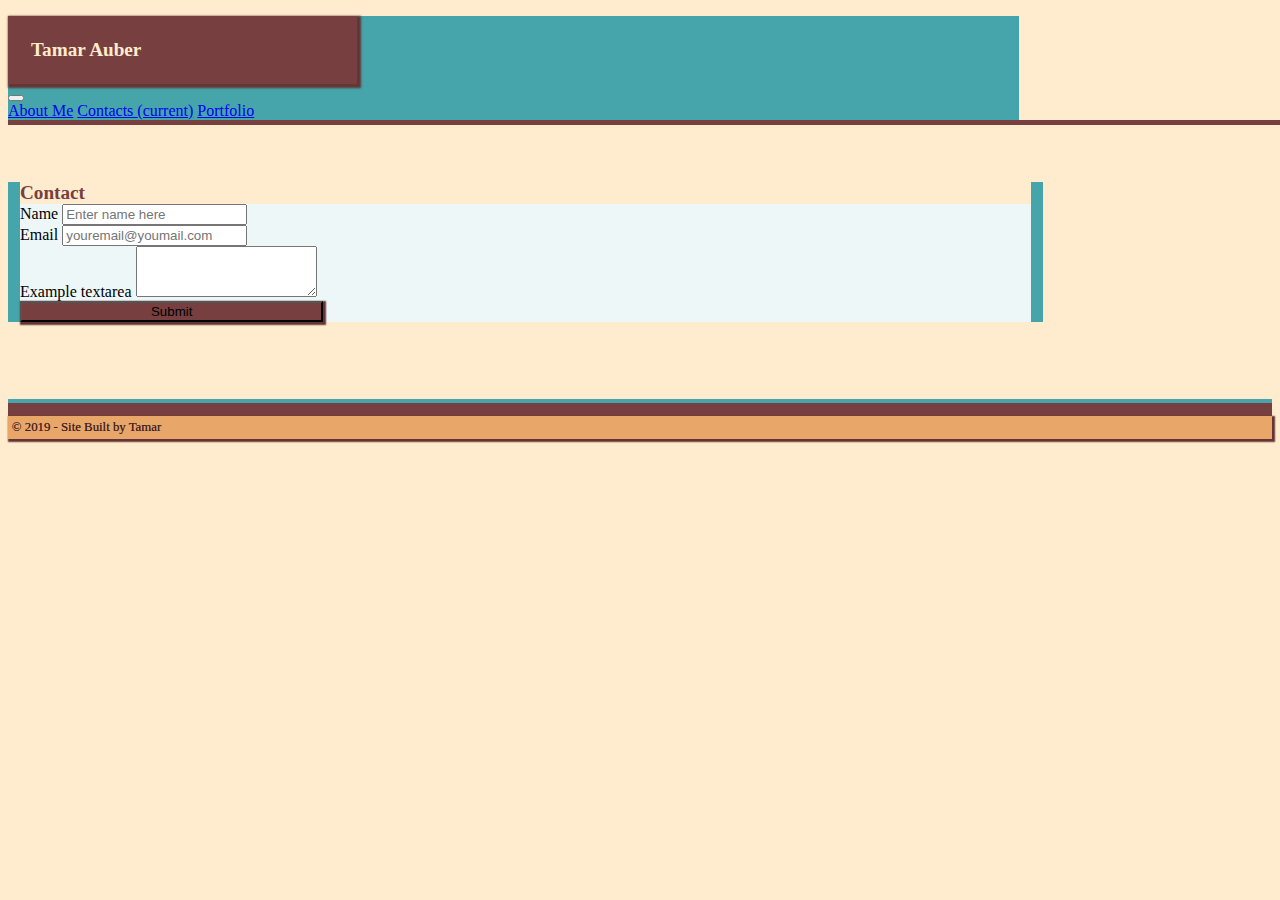
==== contacts.html @ 891880fe "Footer" ====
<!doctype html>
<html lang="en">
  <head>
    <!-- Required meta tags -->
    <meta charset="utf-8">
    <meta name="viewport" content="width=device-width, initial-scale=1, shrink-to-fit=no">

    <!-- Bootstrap CSS -->
    <link rel="stylesheet" href="https://stackpath.bootstrapcdn.com/bootstrap/4.2.1/css/bootstrap.min.css" integrity="sha384-GJzZqFGwb1QTTN6wy59ffF1BuGJpLSa9DkKMp0DgiMDm4iYMj70gZWKYbI706tWS" crossorigin="anonymous">

    <!-- Custom CSS -->
    <link rel="stylesheet" type="text/css" href="css/custom.css">
    <title>Hello, world!</title>
  </head>
  <body>
    <!--Navigation Bar-->
    <div class="container custom-nav">
            <nav class="navbar navbar-expand-lg navbar-light">
            
                <h2 class="name-logo">Tamar Auber</h2>
               
                <button class="navbar-toggler" type="button" data-toggle="collapse" data-target="#navbarNavAltMarkup" aria-controls="navbarNavAltMarkup" aria-expanded="false" aria-label="Toggle navigation">
                  <span class="navbar-toggler-icon"></span>
                </button>
                <div class="collapse navbar-collapse" id="navbarNavAltMarkup">
                  <div class="navbar-nav ml-auto">
                      <a class="nav-item nav-link " href="index.html">About Me</a>
                    <a class="nav-item nav-link active " href="contacts.html">Contacts <span class="sr-only">(current)</span></a>
       
                    <a class="nav-item nav-link " href="#">Portfolio</a>
                  </div>
                </div>
              </nav>
              </div>

    <!--Nav Bar Line-->

      <div class="row col-12 teal-line"></div>
      <div class="col-lg-12 buffer hidesm"></div>
      <div class="col-lg-12 buffer hide"></div>
    <!-- About Me Container-->

    <div class = "container about-me">
        
            <div class="card">
                
                    <div class="card-header brown-font main-text-head">
                      <strong>Contact</strong>
                    </div>
                    
                    <div class="card-body ">
                      <form>
                        <div class="form-group">
                          <label for="inputName">Name</label>
                          <input type="name" class="form-control" id="inputName" aria-describedby="nameHelp" placeholder="Enter name here">
                          
                        </div>
                        <div class="form-group">
                          <label for="exampleInputPassword1">Email</label>
                          <input type="email" class="form-control" id="exampleInputEmail1" placeholder="youremail@youmail.com">
                        </div>

                        <div class="form-group">
                          <label for="exampleFormControlTextarea1">Example textarea</label>
                          <textarea class="form-control" id="exampleFormControlTextarea1" rows="3"></textarea>
                        </div>

                      
                        
                        <button type="submit" class="btn btn-primary contact-button">Submit</button>
                        
                      </form> 
                      
                    </div>
                    
                      
                    </div>
                
                  </div>

                  <div class="col-lg-12 buffer"></div>
    <div class="col-lg-12 buffer "></div>
    

<!--Footer-->

<div class="navbar navbar-default navbar-fixed-bottom footer">
  <div class="container">
  
    <p class="navbar-text mx-auto embossed">© 2019 - Site Built by Tamar </p>
      
<!--TO DO: Add functionality to footer -->       
    
    
  </div>
  </div>
    
  </body>

  <!-- Optional JavaScript -->
    <!-- jQuery first, then Popper.js, then Bootstrap JS -->
    <script src="https://code.jquery.com/jquery-3.2.1.slim.min.js" integrity="sha384-KJ3o2DKtIkvYIK3UENzmM7KCkRr/rE9/Qpg6aAZGJwFDMVNA/GpGFF93hXpG5KkN" crossorigin="anonymous"></script>
    <script src="https://cdnjs.cloudflare.com/ajax/libs/popper.js/1.12.9/umd/popper.min.js" integrity="sha384-ApNbgh9B+Y1QKtv3Rn7W3mgPxhU9K/ScQsAP7hUibX39j7fakFPskvXusvfa0b4Q" crossorigin="anonymous"></script>
    <script src="https://maxcdn.bootstrapcdn.com/bootstrap/4.0.0/js/bootstrap.min.js" integrity="sha384-JZR6Spejh4U02d8jOt6vLEHfe/JQGiRRSQQxSfFWpi1MquVdAyjUar5+76PVCmYl" crossorigin="anonymous"></script>
</html>
---- css/custom.css ----
.caption-content h2{
    color:  blanchedalmond; 
    background-color:  #773f3f;
    padding: .6em;
    
   
}

.custom-nav {
    width: 80%;
    padding-bottom: 0;
    background-color: #e8a668;
   
    
}

.navbar {
    background-color: #45a5aa;
    
}

.teal-line {
    height: .3em;
    width: 100vw;
    margin: 0;
    background-color: #773f3f; 
   
    
}
body,
.card-header, 
.card-footer {
    background-color: blanchedalmond;
}

.footer {
    background-color: #773f3f; 
    border-top: .3em solid  #45a5aa;
    margin-bottom: 0;
    
     
}

.main-text-head {
    font-size: 1.2em;
}

.name-logo
 {
    background-color: #773f3f; 
    padding: 1.2em;
    margin-bottom: 0;
    color: blanchedalmond; 
    bottom: 0;
    font-size: 1.2em;
    box-shadow: .1em .1em .1em .1em #643535;
    width: 30%;
 } 
    
   .contact-button {
    background-color: #773f3f; 
    box-shadow: .1em .1em .1em .1em #643535;
    width: 30%;
       
   } 
    

.about-image {
    border: 2px solid #773f3f;
    margin-right: 1.2em;
   
}

.about-me {
    width: 80%;
    background-color: #e8a668;
    
    border-left: .8em solid #45a5aa;
    border-right: .8em solid #45a5aa;
    margin-bottom: 2.4em;
    margin-top: 1.2em;
}

.brown-font {
    color: #773f3f;
}

.card-body {
    background-color: #edf7f8;
    
}


.embossed {
    text-shadow: 0px .3px .3px #643535;
    padding: .3em;
    background-color: #e8a668;
    box-shadow: .1em .1em .1em .1em #643535;
    color: #432323;
    font-size: .8em;
    margin-top: 1em;
    margin-bottom: 1em;
}
.buffer {
    height: 1.2em;
}

.portfolio-item {
    display: block;
    position: relative;
    overflow: hidden;
    max-width: 500px;
    margin: auto auto 1em;
  }
  
  .portfolio-item .caption {
    display: flex;
    height: 100%;
    width: 100%;
    justify-content: flex-end;
    flex-direction: column;
    position: absolute;
   
  }

  @media only screen and (max-width: 1170px) {
    .hide {
        display: none;
    } 

    
  }
  
  @media only screen and (max-width: 940px) {
      .about-image,
       {
          width: 40%;
      }

      .hidesm {
          display:none;
      }
      
    }

@media only screen and (max-width: 640px) {
    .custom-nav,
    #portfolio {
        width: 95vw;
    }
    .about-image {
        width: 100%;
    }
.name-logo {
    width: 40%;
}
    .contact-button {
        width: 50%;
    }


  } 

  @media only screen and (max-width: 480px) {
    .about-image,
     {
        width: 60%;
    }
    .contact-button {
        width: 90%;
    }
  }
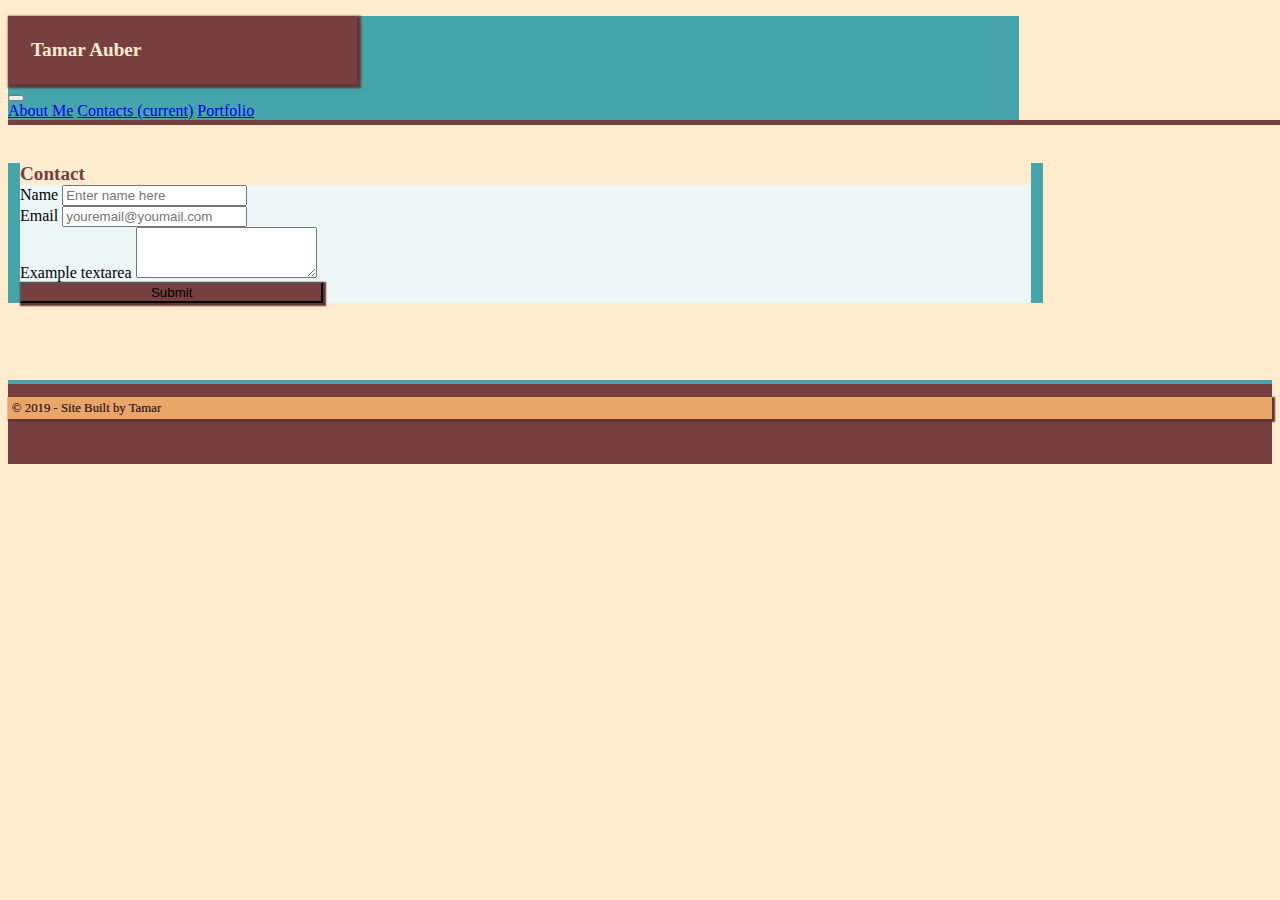
==== commit aa12b5e0: "Add styling" ====
--- a/contacts.html
+++ b/contacts.html
@@ -27,7 +27,7 @@
                       <a class="nav-item nav-link " href="index.html">About Me</a>
                     <a class="nav-item nav-link active " href="contacts.html">Contacts <span class="sr-only">(current)</span></a>
        
-                    <a class="nav-item nav-link " href="#">Portfolio</a>
+                    <a class="nav-item nav-link " href="portfolio.html">Portfolio</a>
                   </div>
                 </div>
               </nav>
@@ -36,8 +36,9 @@
     <!--Nav Bar Line-->
 
       <div class="row col-12 teal-line"></div>
-      <div class="col-lg-12 buffer hidesm"></div>
-      <div class="col-lg-12 buffer hide"></div>
+
+      <div class="col-lg-12 buffer"></div>
+      
     <!-- About Me Container-->
 
     <div class = "container about-me">
@@ -78,22 +79,22 @@
                 
                   </div>
 
+                  <div class="col-lg-12 buffer "></div>
                   <div class="col-lg-12 buffer"></div>
-    <div class="col-lg-12 buffer "></div>
+
+                  <div class="navbar navbar-default navbar-fixed-bottom footer">
+                    <div class="container">
+                    
+                      <p class="navbar-text mx-auto embossed">© 2019 - Site Built by Tamar </p>
+                        
+                  <!--TO DO: Add functionality to footer -->       
+                      
+                      
+                    </div>
+                    </div>
     
 
-<!--Footer-->
 
-<div class="navbar navbar-default navbar-fixed-bottom footer">
-  <div class="container">
-  
-    <p class="navbar-text mx-auto embossed">© 2019 - Site Built by Tamar </p>
-      
-<!--TO DO: Add functionality to footer -->       
-    
-    
-  </div>
-  </div>
     
   </body>
 
--- a/css/custom.css
+++ b/css/custom.css
@@ -25,9 +25,12 @@
     width: 100vw;
     margin: 0;
     background-color: #773f3f; 
-   
-    
 }
+ 
+ .main {
+   height: calc(100vh - 50px)
+ }   
+
 body,
 .card-header, 
 .card-footer {
@@ -35,12 +38,19 @@
 }
 
 .footer {
+    height: 40px;
     background-color: #773f3f; 
     border-top: .3em solid  #45a5aa;
+    min-height: 5em;
     margin-bottom: 0;
+   
+   
+   
+   
     
      
 }
+
 
 .main-text-head {
     font-size: 1.2em;
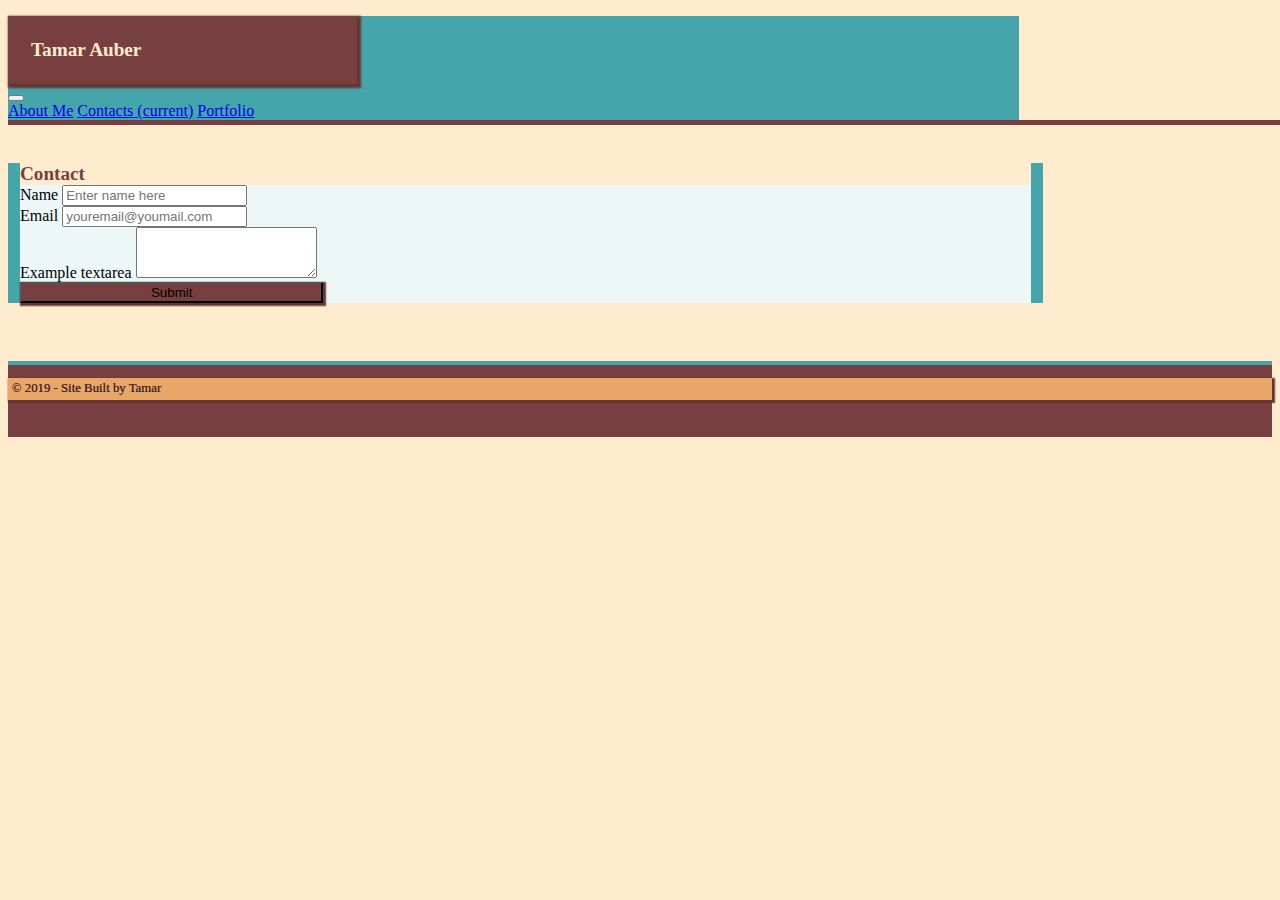
==== commit da9bb003: "Styling" ====
--- a/contacts.html
+++ b/contacts.html
@@ -37,11 +37,11 @@
 
       <div class="row col-12 teal-line"></div>
 
-      <div class="col-lg-12 buffer"></div>
+      <div class="col-lg-12 buffer hide"></div>
       
     <!-- About Me Container-->
 
-    <div class = "container about-me">
+    <div class = "container content">
         
             <div class="card">
                 
@@ -79,8 +79,8 @@
                 
                   </div>
 
-                  <div class="col-lg-12 buffer "></div>
-                  <div class="col-lg-12 buffer"></div>
+                  <div class="col-lg-12 buffer hide"></div>
+                  
 
                   <div class="navbar navbar-default navbar-fixed-bottom footer">
                     <div class="container">
--- a/css/custom.css
+++ b/css/custom.css
@@ -15,6 +15,9 @@
     
 }
 
+.main {
+    min-height: calc(100vh - 9em)
+}
 .navbar {
     background-color: #45a5aa;
     
@@ -27,9 +30,7 @@
     background-color: #773f3f; 
 }
  
- .main {
-   height: calc(100vh - 50px)
- }   
+   
 
 body,
 .card-header, 
@@ -41,14 +42,8 @@
     height: 40px;
     background-color: #773f3f; 
     border-top: .3em solid  #45a5aa;
-    min-height: 5em;
-    margin-bottom: 0;
-   
-   
-   
-   
-    
-     
+    min-height: 4.5em;
+    margin: 0;    
 }
 
 
@@ -82,7 +77,7 @@
    
 }
 
-.about-me {
+.content {
     width: 80%;
     background-color: #e8a668;
     
@@ -134,13 +129,7 @@
    
   }
 
-  @media only screen and (max-width: 1170px) {
-    .hide {
-        display: none;
-    } 
 
-    
-  }
   
   @media only screen and (max-width: 940px) {
       .about-image,
@@ -148,7 +137,7 @@
           width: 40%;
       }
 
-      .hidesm {
+      .hide {
           display:none;
       }
       
@@ -156,7 +145,7 @@
 
 @media only screen and (max-width: 640px) {
     .custom-nav,
-    #portfolio {
+    .portfolio-main {
         width: 95vw;
     }
     .about-image {
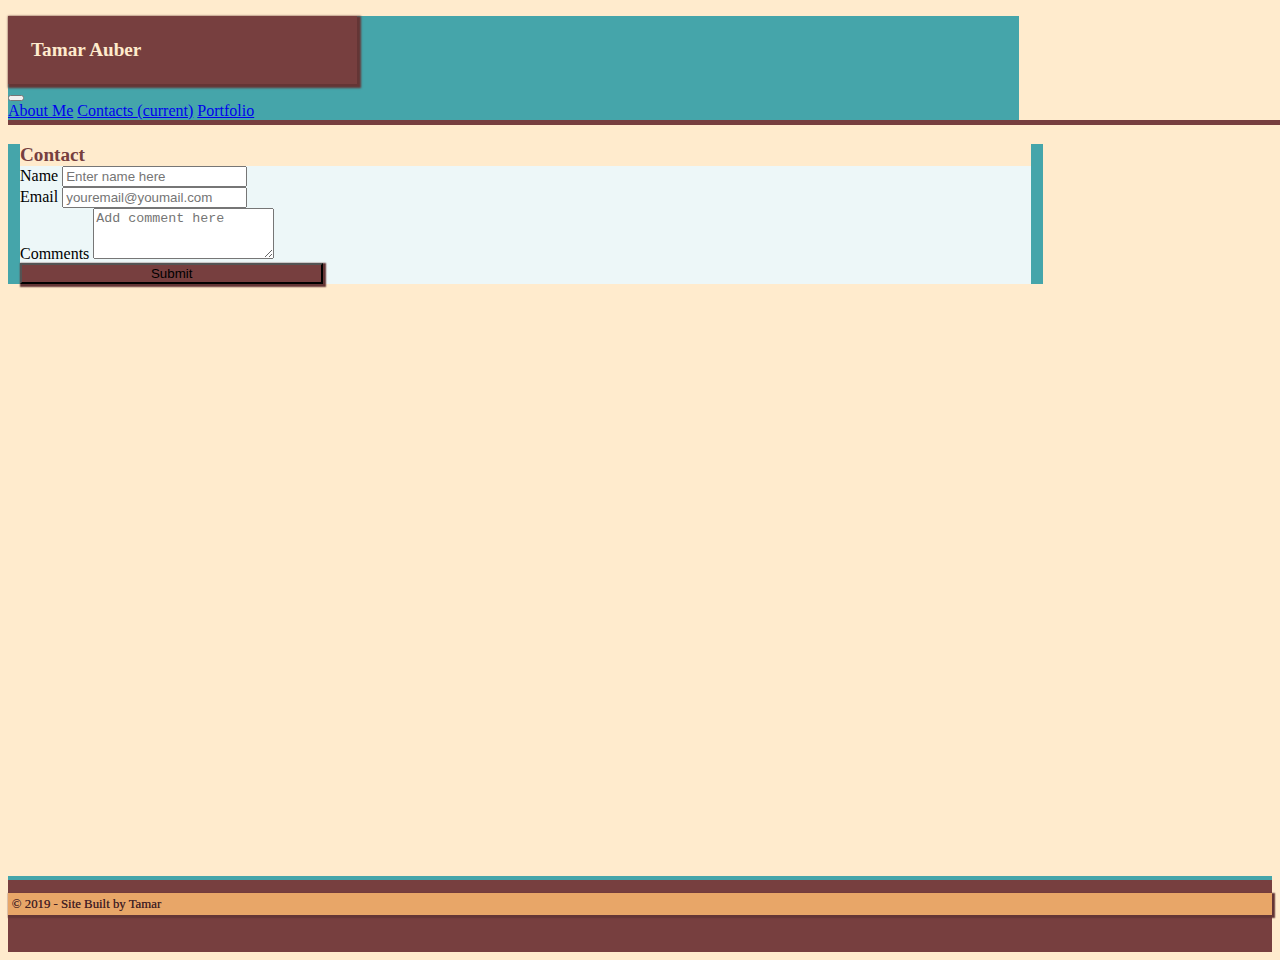
==== commit 08bfd8f7: "Clean-up and styling" ====
--- a/contacts.html
+++ b/contacts.html
@@ -32,12 +32,14 @@
                 </div>
               </nav>
               </div>
-
+<main class = "main">
     <!--Nav Bar Line-->
 
       <div class="row col-12 teal-line"></div>
 
-      <div class="col-lg-12 buffer hide"></div>
+      
+
+      
       
     <!-- About Me Container-->
 
@@ -52,18 +54,18 @@
                     <div class="card-body ">
                       <form>
                         <div class="form-group">
-                          <label for="inputName">Name</label>
-                          <input type="name" class="form-control" id="inputName" aria-describedby="nameHelp" placeholder="Enter name here">
+                          <label for="fullname">Name</label>
+                          <input type="name" class="form-control" id="fullname" aria-describedby="nameHelp" placeholder="Enter name here">
                           
                         </div>
                         <div class="form-group">
-                          <label for="exampleInputPassword1">Email</label>
-                          <input type="email" class="form-control" id="exampleInputEmail1" placeholder="youremail@youmail.com">
+                          <label for="email">Email</label>
+                          <input type="email" class="form-control" id="email" placeholder="youremail@youmail.com">
                         </div>
 
                         <div class="form-group">
-                          <label for="exampleFormControlTextarea1">Example textarea</label>
-                          <textarea class="form-control" id="exampleFormControlTextarea1" rows="3"></textarea>
+                          <label for="comments">Comments</label>
+                          <textarea class="form-control" id="comments" rows="3" placeholder="Add comment here"></textarea>
                         </div>
 
                       
@@ -79,22 +81,18 @@
                 
                   </div>
 
-                  <div class="col-lg-12 buffer hide"></div>
                   
-
-                  <div class="navbar navbar-default navbar-fixed-bottom footer">
-                    <div class="container">
-                    
-                      <p class="navbar-text mx-auto embossed">© 2019 - Site Built by Tamar </p>
-                        
-                  <!--TO DO: Add functionality to footer -->       
-                      
-                      
-                    </div>
-                    </div>
+</main>
+<footer class="navbar navbar-default navbar-fixed-bottom footer">
+    <div class="container">
     
-
-
+      <p class="navbar-text mx-auto embossed">© 2019 - Site Built by Tamar </p>
+        
+  <!--TO DO: Add functionality to footer -->       
+      
+      
+    </div>
+  </footer>
     
   </body>
 
--- a/css/custom.css
+++ b/css/custom.css
@@ -137,9 +137,7 @@
           width: 40%;
       }
 
-      .hide {
-          display:none;
-      }
+
       
     }
 
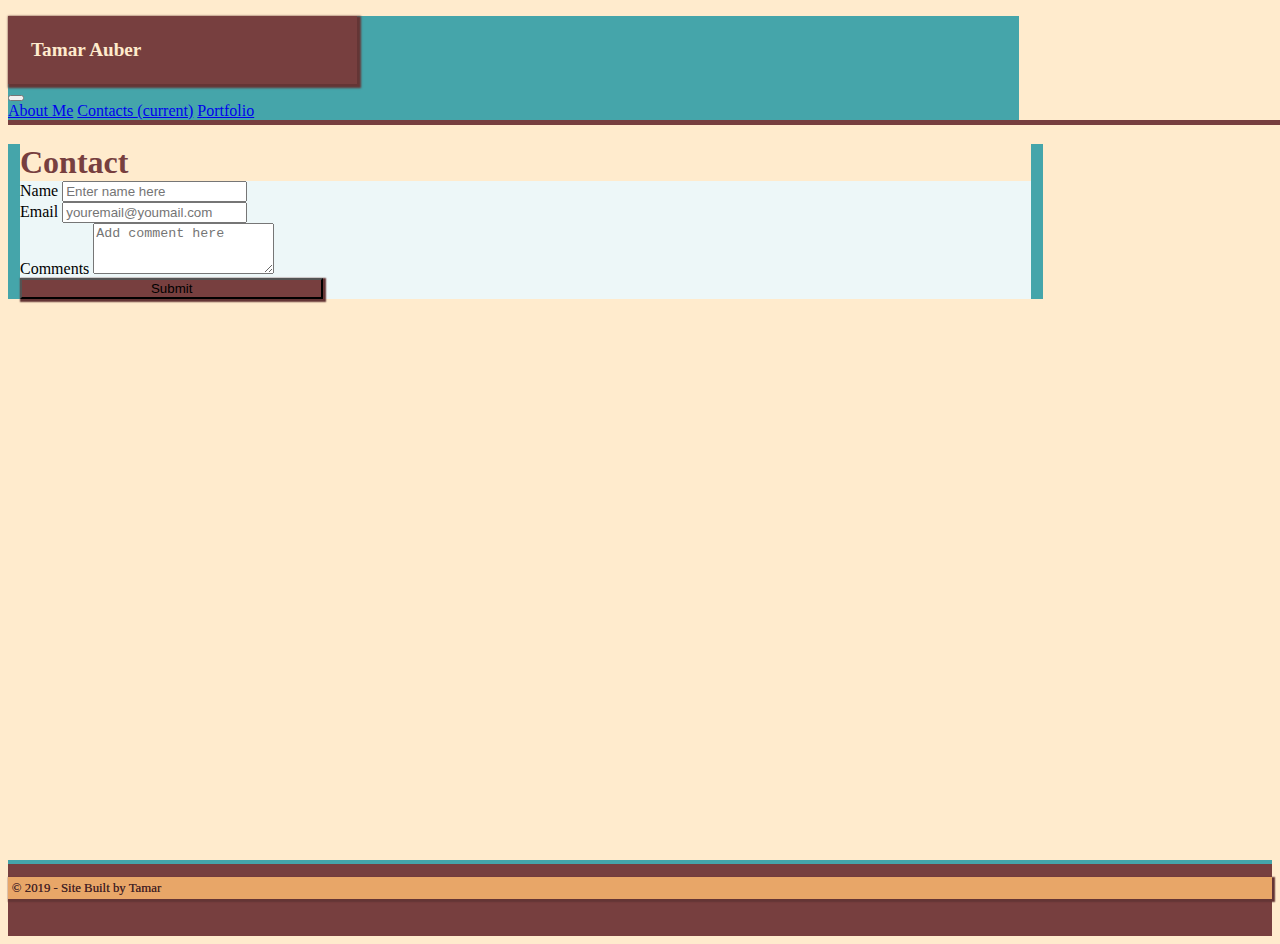
==== commit 64c9da76: "Clean Up CSS" ====
--- a/contacts.html
+++ b/contacts.html
@@ -12,12 +12,12 @@
     <link rel="stylesheet" type="text/css" href="css/custom.css">
     <title>Hello, world!</title>
   </head>
-  <body>
+  <body class ="almond-background">
     <!--Navigation Bar-->
-    <div class="container custom-nav">
-            <nav class="navbar navbar-expand-lg navbar-light">
+    <header class="container custom-nav orange-background">
+        <nav class="navbar navbar-expand-lg navbar-light teal-background">
             
-                <h2 class="name-logo">Tamar Auber</h2>
+                <h2 class="name-logo brown-background almond-text">Tamar Auber</h2>
                
                 <button class="navbar-toggler" type="button" data-toggle="collapse" data-target="#navbarNavAltMarkup" aria-controls="navbarNavAltMarkup" aria-expanded="false" aria-label="Toggle navigation">
                   <span class="navbar-toggler-icon"></span>
@@ -31,11 +31,11 @@
                   </div>
                 </div>
               </nav>
-              </div>
+            </header>
 <main class = "main">
     <!--Nav Bar Line-->
 
-      <div class="row col-12 teal-line"></div>
+    <div class="brown-line brown-background"></div>
 
       
 
@@ -43,15 +43,15 @@
       
     <!-- About Me Container-->
 
-    <div class = "container content">
+    <div class = "container content orange-background">
         
             <div class="card">
                 
-                    <div class="card-header brown-font main-text-head">
+                    <div class="card-header brown-text main-text-head almond-background">
                       <strong>Contact</strong>
                     </div>
                     
-                    <div class="card-body ">
+                    <div class="card-body ltblue-background">
                       <form>
                         <div class="form-group">
                           <label for="fullname">Name</label>
@@ -70,7 +70,7 @@
 
                       
                         
-                        <button type="submit" class="btn btn-primary contact-button">Submit</button>
+                        <button type="submit" class="btn btn-primary contact-button brown-background">Submit</button>
                         
                       </form> 
                       
@@ -83,10 +83,10 @@
 
                   
 </main>
-<footer class="navbar navbar-default navbar-fixed-bottom footer">
+<footer class="navbar navbar-default footer brown-background">
     <div class="container">
     
-      <p class="navbar-text mx-auto embossed">© 2019 - Site Built by Tamar </p>
+        <p class="navbar-text mx-auto footer-tag orange-background">© 2019 - Site Built by Tamar </p>
         
   <!--TO DO: Add functionality to footer -->       
       
--- a/css/custom.css
+++ b/css/custom.css
@@ -1,75 +1,78 @@
+/* Palette Classes and Custom Colors */
 
-.caption-content h2{
+.almond-text {
     color:  blanchedalmond; 
-    background-color:  #773f3f;
-    padding: .6em;
-    
-   
 }
+
+.teal-background {
+    background-color: #45a5aa;    
+}
+
+.brown-background {
+    background-color: #773f3f; 
+}
+.brown-line {
+    height: .3em;
+    width: 100vw;
+    margin: 0;     
+}
+
+.brown-text {
+    color: #773f3f;
+}
+ 
+.almond-background {
+    background-color: blanchedalmond;
+} 
+
+.ltblue-background {
+    background-color: #edf7f8;
+}
+
+.orange-background {
+    background-color: #e8a668;
+}
+
+/* Styling and sizing for Header */
 
 .custom-nav {
     width: 80%;
-    padding-bottom: 0;
-    background-color: #e8a668;
-   
-    
-}
-
-.main {
-    min-height: calc(100vh - 9em)
-}
-.navbar {
-    background-color: #45a5aa;
-    
-}
-
-.teal-line {
-    height: .3em;
-    width: 100vw;
-    margin: 0;
-    background-color: #773f3f; 
-}
- 
-   
-
-body,
-.card-header, 
-.card-footer {
-    background-color: blanchedalmond;
-}
-
-.footer {
-    height: 40px;
-    background-color: #773f3f; 
-    border-top: .3em solid  #45a5aa;
-    min-height: 4.5em;
-    margin: 0;    
-}
-
-
-.main-text-head {
-    font-size: 1.2em;
+    padding-bottom: 0;   
 }
 
 .name-logo
  {
-    background-color: #773f3f; 
+ 
     padding: 1.2em;
     margin-bottom: 0;
-    color: blanchedalmond; 
+
     bottom: 0;
     font-size: 1.2em;
     box-shadow: .1em .1em .1em .1em #643535;
     width: 30%;
- } 
-    
-   .contact-button {
-    background-color: #773f3f; 
-    box-shadow: .1em .1em .1em .1em #643535;
-    width: 30%;
+ }
+
+/* Styling for main content area */
+
+.main {
+    min-height: calc(100vh - 10em);
+
+}
+
+.main-text-head {
+    font-size: 2em;
+}
+
+.content {
+    width: 80%;  
+    border-left: .8em solid #45a5aa;
+    border-right: .8em solid #45a5aa;
+    margin-bottom: 2.4em;
+    margin-top: 1.2em;
        
-   } 
-    
+}
+
+/* About Me Page Styling */
 
 .about-image {
     border: 2px solid #773f3f;
@@ -77,38 +80,24 @@
    
 }
 
-.content {
-    width: 80%;
-    background-color: #e8a668;
+/* Contact Page Styling */
+
+.contact-button {
     
-    border-left: .8em solid #45a5aa;
-    border-right: .8em solid #45a5aa;
-    margin-bottom: 2.4em;
-    margin-top: 1.2em;
+    box-shadow: .1em .1em .1em .1em #643535;
+    width: 30%;
+       
+   } 
+
+/* Portfolio Styling */
+
+.caption-size{
+    padding: .6em;   
 }
 
-.brown-font {
-    color: #773f3f;
-}
-
-.card-body {
-    background-color: #edf7f8;
-    
-}
-
-
-.embossed {
-    text-shadow: 0px .3px .3px #643535;
-    padding: .3em;
-    background-color: #e8a668;
-    box-shadow: .1em .1em .1em .1em #643535;
-    color: #432323;
-    font-size: .8em;
-    margin-top: 1em;
-    margin-bottom: 1em;
-}
 .buffer {
     height: 1.2em;
+    
 }
 
 .portfolio-item {
@@ -119,7 +108,7 @@
     margin: auto auto 1em;
   }
   
-  .portfolio-item .caption {
+ .caption {
     display: flex;
     height: 100%;
     width: 100%;
@@ -129,15 +118,32 @@
    
   }
 
+/* Footer and Footer Tag Styling */
 
-  
+.footer {
+    height: 40px;  
+    border-top: .3em solid  #45a5aa;
+    min-height: 4.5em;
+    margin: 0;    
+}
+
+.footer-tag {
+    text-shadow: 0px .3px .3px #643535;
+    padding: .3em;
+    box-shadow: .1em .1em .1em .1em #643535;
+    color: #432323;
+    font-size: .8em;
+    margin-top: 1em
+    margin-bottom: 1em;
+}
+
+
+/*Media Queries to Adjust Size on Small Screens */
   @media only screen and (max-width: 940px) {
       .about-image,
        {
           width: 40%;
       }
-
-
       
     }
 
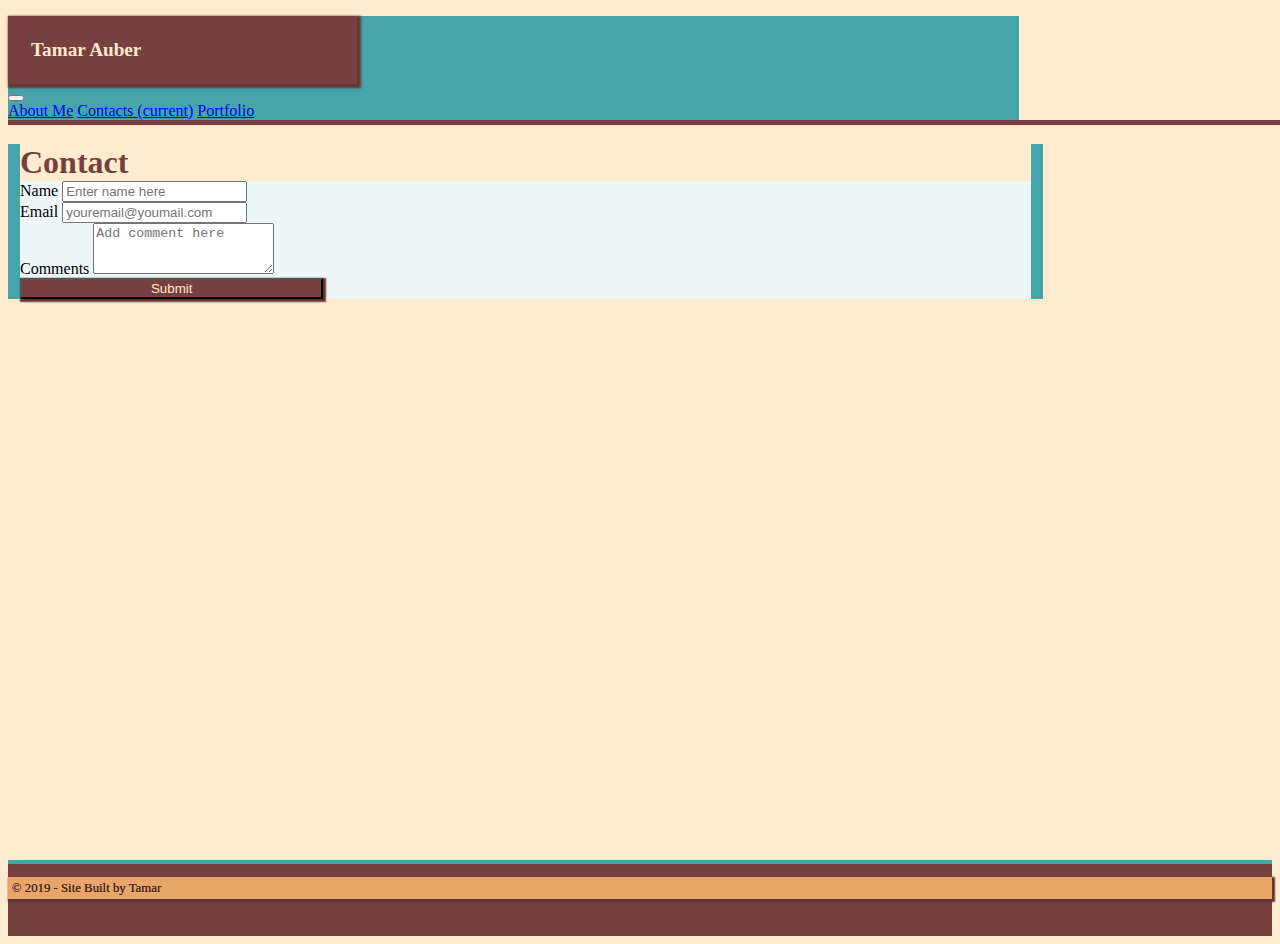
==== commit f4d80abc: "Contact button styling" ====
--- a/contacts.html
+++ b/contacts.html
@@ -70,7 +70,7 @@
 
                       
                         
-                        <button type="submit" class="btn btn-primary contact-button brown-background">Submit</button>
+                        <button type="submit" class="btn almond-text brown-background">Submit</button>
                         
                       </form> 
                       
--- a/css/custom.css
+++ b/css/custom.css
@@ -82,12 +82,14 @@
 
 /* Contact Page Styling */
 
-.contact-button {
+.btn {
     
     box-shadow: .1em .1em .1em .1em #643535;
     width: 30%;
        
    } 
+
+
 
 /* Portfolio Styling */
 
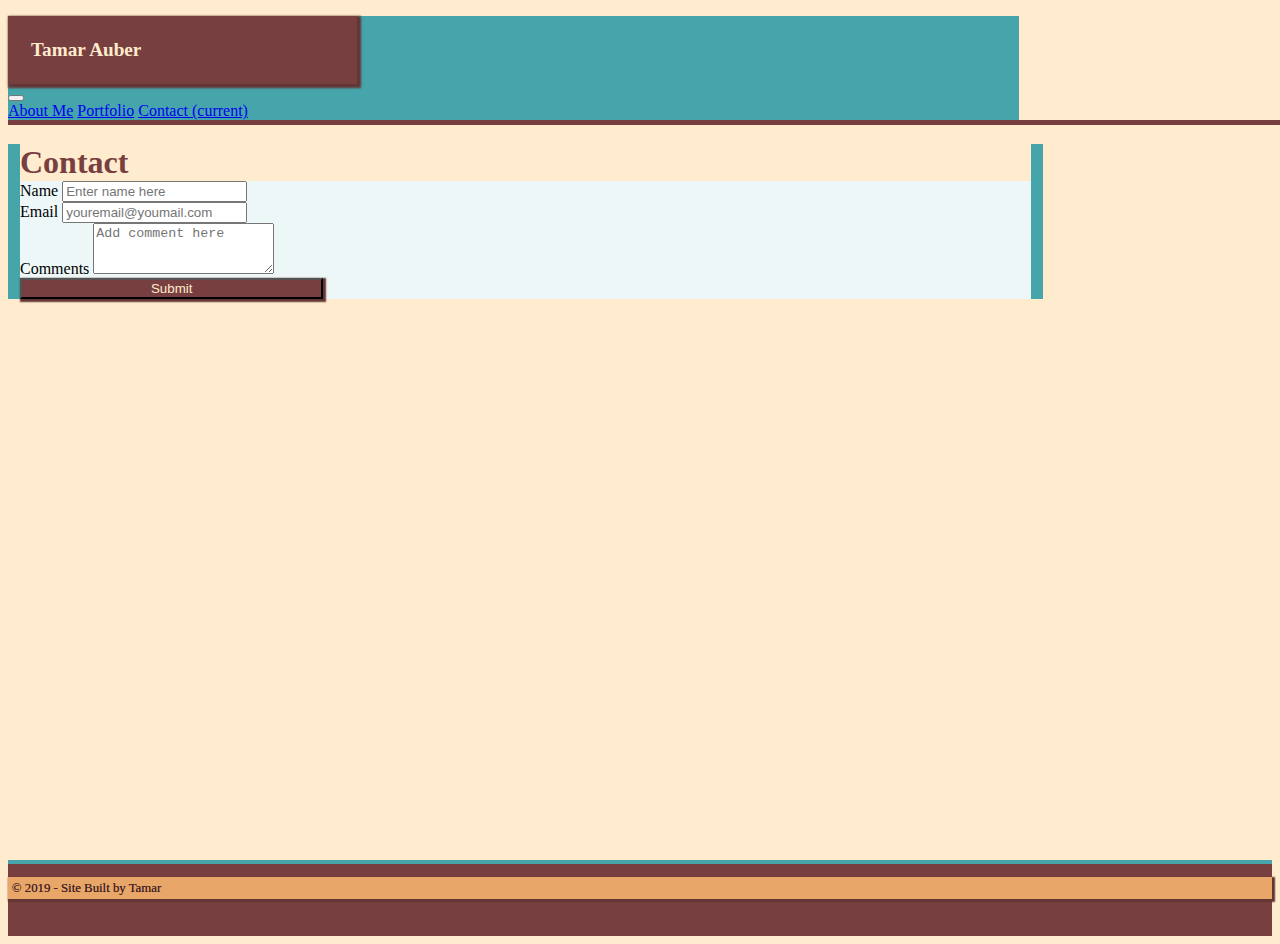
==== commit efbd71d8: "First Draft- Fixes Typo" ====
--- a/contacts.html
+++ b/contacts.html
@@ -1,104 +1,98 @@
-<!doctype html>
+<!Doctype html>
 <html lang="en">
-  <head>
-    <!-- Required meta tags -->
-    <meta charset="utf-8">
-    <meta name="viewport" content="width=device-width, initial-scale=1, shrink-to-fit=no">
 
-    <!-- Bootstrap CSS -->
-    <link rel="stylesheet" href="https://stackpath.bootstrapcdn.com/bootstrap/4.2.1/css/bootstrap.min.css" integrity="sha384-GJzZqFGwb1QTTN6wy59ffF1BuGJpLSa9DkKMp0DgiMDm4iYMj70gZWKYbI706tWS" crossorigin="anonymous">
+<head>
+  <!-- Required meta tags -->
+  <meta charset="utf-8">
+  <meta name="viewport" content="width=device-width, initial-scale=1, shrink-to-fit=no">
 
-    <!-- Custom CSS -->
-    <link rel="stylesheet" type="text/css" href="css/custom.css">
-    <title>Hello, world!</title>
-  </head>
-  <body class ="almond-background">
-    <!--Navigation Bar-->
-    <header class="container custom-nav orange-background">
-        <nav class="navbar navbar-expand-lg navbar-light teal-background">
-            
-                <h2 class="name-logo brown-background almond-text">Tamar Auber</h2>
-               
-                <button class="navbar-toggler" type="button" data-toggle="collapse" data-target="#navbarNavAltMarkup" aria-controls="navbarNavAltMarkup" aria-expanded="false" aria-label="Toggle navigation">
+  <!-- Bootstrap CSS -->
+  <link rel="stylesheet" href="https://stackpath.bootstrapcdn.com/bootstrap/4.2.1/css/bootstrap.min.css" integrity="sha384-GJzZqFGwb1QTTN6wy59ffF1BuGJpLSa9DkKMp0DgiMDm4iYMj70gZWKYbI706tWS" crossorigin="anonymous">
+
+  <!-- Custom CSS -->
+  <link rel="stylesheet" type="text/css" href="css/custom.css">
+  <title>Tamar Auber</title>
+</head>
+
+<body class="almond-background">
+  <!--Navigation Bar-->
+  <header class="container custom-nav orange-background">
+    <nav class="navbar navbar-expand-lg navbar-light teal-background">
+
+      <h2 class="name-logo brown-background almond-text">Tamar Auber</h2>
+
+      <button class="navbar-toggler" type="button" data-toggle="collapse" data-target="#navbarNavAltMarkup" aria-controls="navbarNavAltMarkup" aria-expanded="false" aria-label="Toggle navigation">
                   <span class="navbar-toggler-icon"></span>
                 </button>
-                <div class="collapse navbar-collapse" id="navbarNavAltMarkup">
-                  <div class="navbar-nav ml-auto">
-                      <a class="nav-item nav-link " href="index.html">About Me</a>
-                    <a class="nav-item nav-link active " href="contacts.html">Contacts <span class="sr-only">(current)</span></a>
-       
-                    <a class="nav-item nav-link " href="portfolio.html">Portfolio</a>
-                  </div>
-                </div>
-              </nav>
-            </header>
-<main class = "main">
+      <div class="collapse navbar-collapse" id="navbarNavAltMarkup">
+        <div class="navbar-nav ml-auto">
+          <a class="nav-item nav-link " href="index.html">About Me</a>
+          <a class="nav-item nav-link " href="portfolio.html">Portfolio</a>
+          <a class="nav-item nav-link active " href="contacts.html">Contact <span class="sr-only">(current)</span></a>
+        </div>
+      </div>
+    </nav>
+  </header>
+  <main class="main">
     <!--Nav Bar Line-->
 
     <div class="brown-line brown-background"></div>
 
-      
+    <!-- Contact Form Container-->
+    <!--TO DO: Form is not yet functional-->
 
-      
-      
-    <!-- About Me Container-->
+    <section class="container content orange-background contact-main">
 
-    <div class = "container content orange-background">
-        
-            <div class="card">
-                
-                    <div class="card-header brown-text main-text-head almond-background">
-                      <strong>Contact</strong>
-                    </div>
-                    
-                    <div class="card-body ltblue-background">
-                      <form>
-                        <div class="form-group">
-                          <label for="fullname">Name</label>
-                          <input type="name" class="form-control" id="fullname" aria-describedby="nameHelp" placeholder="Enter name here">
-                          
-                        </div>
-                        <div class="form-group">
-                          <label for="email">Email</label>
-                          <input type="email" class="form-control" id="email" placeholder="youremail@youmail.com">
-                        </div>
+      <div class="card">
 
-                        <div class="form-group">
-                          <label for="comments">Comments</label>
-                          <textarea class="form-control" id="comments" rows="3" placeholder="Add comment here"></textarea>
-                        </div>
+        <div class="card-header brown-text main-text-head almond-background">
+          <strong>Contact</strong>
+        </div>
 
-                      
-                        
-                        <button type="submit" class="btn almond-text brown-background">Submit</button>
-                        
-                      </form> 
-                      
-                    </div>
-                    
-                      
-                    </div>
-                
-                  </div>
+        <div class="card-body ltblue-background">
+          <form>
+            <div class="form-group">
+              <label for="fullname">Name</label>
+              <input type="name" class="form-control" id="fullname" aria-describedby="nameHelp" placeholder="Enter name here">
 
-                  
-</main>
-<footer class="navbar navbar-default footer brown-background">
+            </div>
+            <div class="form-group">
+              <label for="email">Email</label>
+              <input type="email" class="form-control" id="email" placeholder="youremail@youmail.com">
+            </div>
+
+            <div class="form-group">
+              <label for="comments">Comments</label>
+              <textarea class="form-control" id="comments" rows="3" placeholder="Add comment here"></textarea>
+            </div>
+
+            <button type="submit" class="btn almond-text brown-background">Submit</button>
+
+          </form>
+
+        </div>
+
+      </div>
+
+    </section>
+
+  </main>
+  <footer class="navbar navbar-default footer brown-background">
     <div class="container">
-    
-        <p class="navbar-text mx-auto footer-tag orange-background">© 2019 - Site Built by Tamar </p>
-        
-  <!--TO DO: Add functionality to footer -->       
-      
-      
+
+      <p class="navbar-text mx-auto footer-tag orange-background">© 2019 - Site Built by Tamar </p>
+
+      <!--TO DO: Add functionality to footer -->
+
     </div>
   </footer>
-    
-  </body>
 
-  <!-- Optional JavaScript -->
-    <!-- jQuery first, then Popper.js, then Bootstrap JS -->
-    <script src="https://code.jquery.com/jquery-3.2.1.slim.min.js" integrity="sha384-KJ3o2DKtIkvYIK3UENzmM7KCkRr/rE9/Qpg6aAZGJwFDMVNA/GpGFF93hXpG5KkN" crossorigin="anonymous"></script>
-    <script src="https://cdnjs.cloudflare.com/ajax/libs/popper.js/1.12.9/umd/popper.min.js" integrity="sha384-ApNbgh9B+Y1QKtv3Rn7W3mgPxhU9K/ScQsAP7hUibX39j7fakFPskvXusvfa0b4Q" crossorigin="anonymous"></script>
-    <script src="https://maxcdn.bootstrapcdn.com/bootstrap/4.0.0/js/bootstrap.min.js" integrity="sha384-JZR6Spejh4U02d8jOt6vLEHfe/JQGiRRSQQxSfFWpi1MquVdAyjUar5+76PVCmYl" crossorigin="anonymous"></script>
+</body>
+
+<!-- JavaScript -->
+<!-- jQuery first, then Popper.js, then Bootstrap JS -->
+<script src="https://code.jquery.com/jquery-3.2.1.slim.min.js" integrity="sha384-KJ3o2DKtIkvYIK3UENzmM7KCkRr/rE9/Qpg6aAZGJwFDMVNA/GpGFF93hXpG5KkN" crossorigin="anonymous"></script>
+<script src="https://cdnjs.cloudflare.com/ajax/libs/popper.js/1.12.9/umd/popper.min.js" integrity="sha384-ApNbgh9B+Y1QKtv3Rn7W3mgPxhU9K/ScQsAP7hUibX39j7fakFPskvXusvfa0b4Q" crossorigin="anonymous"></script>
+<script src="https://maxcdn.bootstrapcdn.com/bootstrap/4.0.0/js/bootstrap.min.js" integrity="sha384-JZR6Spejh4U02d8jOt6vLEHfe/JQGiRRSQQxSfFWpi1MquVdAyjUar5+76PVCmYl" crossorigin="anonymous"></script>
+
 </html>
--- a/css/custom.css
+++ b/css/custom.css
@@ -1,108 +1,98 @@
 /* Palette Classes and Custom Colors */
 
 .almond-text {
-    color:  blanchedalmond; 
-}
-
-.teal-background {
-    background-color: #45a5aa;    
-}
-
-.brown-background {
-    background-color: #773f3f; 
-}
-.brown-line {
-    height: .3em;
+    color: blanchedalmond;
+  }
+  
+  .teal-background {
+    background-color: #45a5aa;
+  }
+  
+  .brown-background {
+    background-color: #773f3f;
+  }
+  .brown-line {
+    height: 0.3em;
     width: 100vw;
-    margin: 0;     
-}
-
-.brown-text {
+    margin: 0;
+  }
+  
+  .brown-text {
     color: #773f3f;
-}
- 
-.almond-background {
+  }
+  
+  .almond-background {
     background-color: blanchedalmond;
-} 
-
-.ltblue-background {
+  }
+  
+  .ltblue-background {
     background-color: #edf7f8;
-}
-
-.orange-background {
+  }
+  
+  .orange-background {
     background-color: #e8a668;
-}
-
-/* Styling and sizing for Header */
-
-.custom-nav {
+  }
+  
+  /* Styling and sizing for Header */
+  
+  .custom-nav {
     width: 80%;
-    padding-bottom: 0;   
-}
-
-.name-logo
- {
- 
+    padding-bottom: 0;
+  }
+  
+  .name-logo {
     padding: 1.2em;
     margin-bottom: 0;
-
+  
     bottom: 0;
     font-size: 1.2em;
-    box-shadow: .1em .1em .1em .1em #643535;
+    box-shadow: 0.1em 0.1em 0.1em 0.1em #643535;
     width: 30%;
- }
-
-/* Styling for main content area */
-
-.main {
+  }
+  
+  /* Styling for main content area */
+  
+  .main {
     min-height: calc(100vh - 10em);
-
-}
-
-.main-text-head {
+  }
+  
+  .main-text-head {
     font-size: 2em;
-}
-
-.content {
-    width: 80%;  
-    border-left: .8em solid #45a5aa;
-    border-right: .8em solid #45a5aa;
-    margin-bottom: 2.4em;
+  }
+  
+  .content {
+    width: 80%;
+    border-left: 0.8em solid #45a5aa;
+    border-right: 0.8em solid #45a5aa;
     margin-top: 1.2em;
-       
-}
-
-/* About Me Page Styling */
-
-.about-image {
+    margin-bottom: .6em;
+  }
+  
+  /* About Me Page Styling */
+  
+  .about-image {
     border: 2px solid #773f3f;
     margin-right: 1.2em;
-   
-}
-
-/* Contact Page Styling */
-
-.btn {
-    
-    box-shadow: .1em .1em .1em .1em #643535;
+  }
+  
+  /* Contact Page Styling */
+  
+  .btn {
+    box-shadow: 0.1em 0.1em 0.1em 0.1em #643535;
     width: 30%;
-       
-   } 
-
-
-
-/* Portfolio Styling */
-
-.caption-size{
-    padding: .6em;   
-}
-
-.buffer {
+  }
+  
+  /* Portfolio Styling */
+  
+  .caption-size {
+    padding: 0.6em;
+  }
+  
+  .buffer {
     height: 1.2em;
-    
-}
-
-.portfolio-item {
+  }
+  
+  .portfolio-item {
     display: block;
     position: relative;
     overflow: hidden;
@@ -110,69 +100,63 @@
     margin: auto auto 1em;
   }
   
- .caption {
+  .caption {
     display: flex;
     height: 100%;
     width: 100%;
     justify-content: flex-end;
     flex-direction: column;
     position: absolute;
-   
   }
-
-/* Footer and Footer Tag Styling */
-
-.footer {
-    height: 40px;  
-    border-top: .3em solid  #45a5aa;
+  
+  /* Footer and Footer Tag Styling */
+  
+  .footer {
+    height: 40px;
+    border-top: 0.3em solid #45a5aa;
     min-height: 4.5em;
-    margin: 0;    
-}
-
-.footer-tag {
-    text-shadow: 0px .3px .3px #643535;
-    padding: .3em;
-    box-shadow: .1em .1em .1em .1em #643535;
+    margin: 0;
+  }
+  
+  .footer-tag {
+    text-shadow: 0px 0.3px 0.3px #643535;
+    padding: 0.3em;
+    box-shadow: 0.1em 0.1em 0.1em 0.1em #643535;
     color: #432323;
-    font-size: .8em;
-    margin-top: 1em
+    font-size: 0.8em;
+    margin-top: 1em;
     margin-bottom: 1em;
-}
-
-
-/*Media Queries to Adjust Size on Small Screens */
+  }
+  
+  /*Media Queries to Adjust Size on Small Screens */
   @media only screen and (max-width: 940px) {
-      .about-image,
-       {
-          width: 40%;
-      }
-      
+    .about-image {
+      width: 40%;
     }
-
-@media only screen and (max-width: 640px) {
+  }
+  
+  @media only screen and (max-width: 640px) {
     .custom-nav,
-    .portfolio-main {
-        width: 95vw;
+    .portfolio-main,
+    .contact-main {
+      width: 95vw;
     }
     .about-image {
-        width: 100%;
+      width: 100%;
     }
-.name-logo {
-    width: 40%;
-}
-    .contact-button {
-        width: 50%;
+    .name-logo {
+      width: 40%;
     }
-
-
-  } 
-
+    .btn {
+      width: 50%;
+    }
+  }
+  
   @media only screen and (max-width: 480px) {
-    .about-image,
-     {
-        width: 60%;
+    .about-image {
+      width: 60%;
     }
-    .contact-button {
-        width: 90%;
+    .btn {
+      width: 90%;
     }
   }